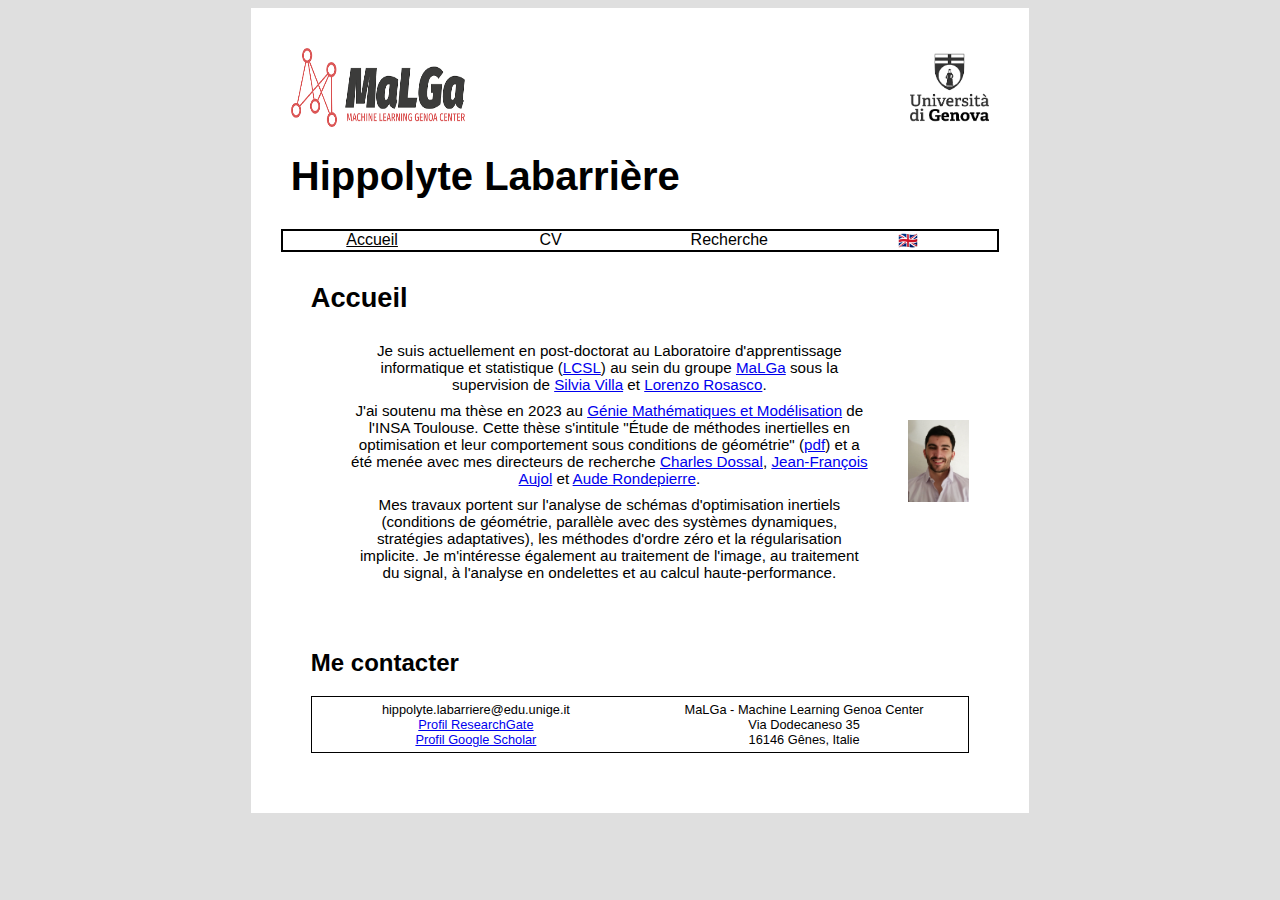
==== index.html @ 2af077d3 "Add files via upload" ====
<!DOCTYPE html>
<html>
    <head>
        
        <!-- Google tag (gtag.js) -->
        <script async src="https://www.googletagmanager.com/gtag/js?id=G-4JK1WKXJRR"></script>
        <script>
          window.dataLayer = window.dataLayer || [];
          function gtag(){dataLayer.push(arguments);}
          gtag('js', new Date());

          gtag('config', 'G-4JK1WKXJRR');
        </script>

        <meta charset="utf-8" />
        <meta name="viewport" content="width=500, initial-scale=0.5, minimum-scale=0.4, maximum-scale=1">
        <title>Hippolyte Labarrière - Page d'accueil</title>
        <link rel="stylesheet" href="style.css" />
    </head>

    <body>
    <div id="bloc_page">
        <div class="haut_page">

            <div id="logos">
                <img id="logo_malga" src="images/malga.png">
                <div id="bloc_universita">
                    <img id="logo_universita" src="images/universita.png">
                </div>
            </div>
            <header>
                <h1>Hippolyte Labarrière</h1>
            </header>
        </div>

        <nav id="menu">
            <div class="element_ind 1"><a href="#">Accueil</a></div>
            <div class="element_ind 2"><a href="pages/cv.html">CV</a></div>
            <div class="element_ind 3"><a href="pages/recherche.html">Recherche</a></div>
            <div class="element_ind 4"><a href="pages/index_eng.html">🇬🇧</a></div>
        </nav>

        <div id="corps">
            <h1>Accueil</h1>
            <div id="bloc_acceuil">
                <div id="topo_acceuil">
                    <p>
                        Je suis actuellement en post-doctorat au Laboratoire d'apprentissage informatique et statistique (<a href="http://lcsl.mit.edu/#/home" target="_blank">LCSL</a>) au sein du groupe <a href="https://malga.unige.it/" target="_blank">MaLGa</a> sous la supervision de <a href="https://www.dima.unige.it/~villa/" target="_blank">Silvia Villa</a> et <a href="http://web.mit.edu/lrosasco/www/" target="_blank">Lorenzo Rosasco</a>.
                    </p>
                    <p>
                        J'ai soutenu ma thèse en 2023 au <a href="https://www.math.insa-toulouse.fr/fr/index.html" target="_blank">Génie Mathématiques et Modélisation</a> de l'INSA Toulouse. Cette thèse s'intitule "Étude de méthodes inertielles en optimisation et leur comportement sous conditions de géométrie" (<a href="https://theses.hal.science/tel-04268678v1" target="_blank">pdf</a>) et a été menée avec mes directeurs de recherche <a href="https://perso.math.univ-toulouse.fr/cdossal/" target="_blank">Charles Dossal</a>, <a href="https://www.math.u-bordeaux.fr/~jaujol/" target="_blank">Jean-François Aujol</a> et <a href="https://perso.math.univ-toulouse.fr/rondepierre/" target="_blank">Aude Rondepierre</a>.
                    </p>
                    <p>
                        Mes travaux portent sur l'analyse de schémas d'optimisation inertiels (conditions de géométrie, parallèle avec des systèmes dynamiques, stratégies adaptatives), les méthodes d'ordre zéro et la régularisation implicite. Je m'intéresse également au traitement de l'image, au traitement du signal, à l'analyse en ondelettes et au calcul haute-performance.
                    </p>
                </div>
                <img id="photo" src="images/photo.jpg">
            </div>


        </div>

        <div id="contact">
            <h2> Me contacter</h2>
            <div id="bloc_contact">
                <p>
                    hippolyte.labarriere@edu.unige.it<br />
                    <a href="https://www.researchgate.net/profile/Hippolyte_Labarriere" target="_blank">Profil ResearchGate</a><br />
                    <a href="https://scholar.google.com/citations?user=qAgXLUMAAAAJ&hl=fr&oi=ao" target="_blank">Profil Google Scholar</a><br />
                </p>
                <p>
                    MaLGa - Machine Learning Genoa Center<br />
                    Via Dodecaneso 35<br />
                    16146 Gênes, Italie<br />
                </p>
            </div>  
        </div>

    </div>
    
    </body>
</html>
---- style.css ----
@media (max-width: 960px) {
	html {
		font-size: 8px;
	}
}

@media (max-width: 1200px) {
    html {
        font-size: 10px;
    }
}

@media (max-width: 1440px) {
    html {
        font-size: 12px;
    }
}



@media (max-width: 1680px) {
    html {
        font-size: 14px;
    }
}



@media (max-width: 1920px) {
    html {
        font-size: 16px;
    }
}





#bloc_page
{
	width: 60%;
	min-width: 650px;
	margin: auto;
	background-color: #FFFFFF;
	padding: 10px;
}

body
{
	background-color: #DFDFDF;
	font-family:Calibri,"Arial",serif;
}

.haut_page, #corps
{
	margin: 30px;
}

#logo_edmitt
{
	max-width: 20%;
	height: auto;
}

#logo_malga
{
	max-width: 25%;
	height: auto;
}


#bloc_insa
{
	max-width:  52%;
	height : auto;
	display:  flex;
	justify-content:  right;
	align-items:  center;
}

#logo_insa
{
	max-width: 33%;
	height: auto;
}

#logo_universita
{
	max-width: 35%;
	height: auto;
}

#bloc_universita
{
	max-width:  52%;
	height : auto;
	display:  flex;
	justify-content:  right;
	align-items:  center;
}

#logos
{
	display:  flex;
	justify-content: space-between;

}
#menu
{
	margin: 20px;
	display: flex;
	flex-direction: row;
	justify-content: space-around;
	border: 2px black solid;
}

#menu div
{
	border:  0px gray solid;
}

.element_ind,.element_CV,.element_rec
{
	flex: 1;
	text-align:  center;
}

.element_ind a,.element_CV a,.element_rec a
{
	text-decoration: none;
	color: black;
}

.element_ind:nth-child(1),.element_CV:nth-child(2),.element_rec:nth-child(3)
{
	text-decoration: underline;
}

header h1
{
	font-size: 250%;
	font-weight: bold;
}


#corps h1
{
	margin: 10px 20px 10px 20px;
	font-size: 170%;
}

#corps h2
{
	font-size: 140%;
}

#corps h3
{
	font-size: 120%;
}

#corps h2,#corps div,#corps p,#corps li
{
	margin: 9px 20px 9px 20px;
}

#corps h3
{
	margin: 9px 30px 9px 30px;
}

#corps h1 span
{
	font-size: 80%;
	font-weight: normal;
}

#bloc_acceuil
{
	display:  flex;
	align-items:  center;
}

#topo_acceuil p
{
	text-align: center;
	font-size: 95%;
}

#photo
{
	width: 40%;
	max-width: 140px;
	min-width: 60px;
	height: auto;
}


#contact
{
	margin: 50px;
}

#bloc_contact
{
	display:  flex;
	border: 1px black solid;
	align-items:  center;
	justify-content: center;
}

#bloc_contact p
{
	flex: 1;
	margin: 5px;
	text-align: center;
	font-size: 80%;
}

.ligne_formation
{
	display: flex;
	align-items: center;
}

.date
{
	font-weight: bold;
	font-size: 100%;
	text-align: center;
	min-width: 90px;
}

.description p
{
	font-size: 100%;
}

.description_gras
{
	font-weight: bold;
}


.bloc_divers em
{
	text-decoration: underline;
}

.ligne_divers
{
	font-size: 100%;
}

.bloc_publi,.bloc_pres
{
	font-size: 90%;
}
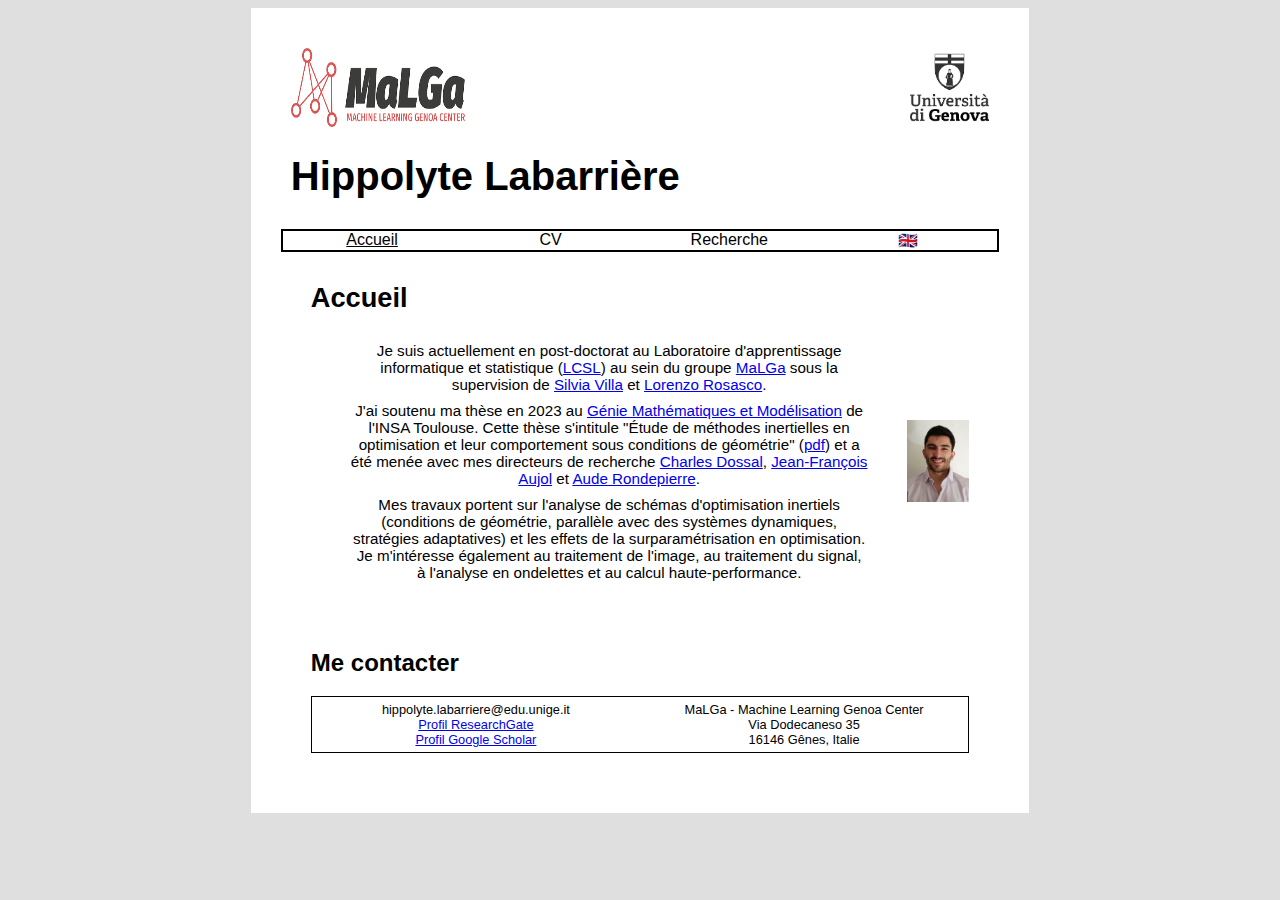
==== commit c10daf0b: "Add files via upload" ====
--- a/index.html
+++ b/index.html
@@ -2,15 +2,17 @@
 <html>
     <head>
         
+        
         <!-- Google tag (gtag.js) -->
-        <script async src="https://www.googletagmanager.com/gtag/js?id=G-4JK1WKXJRR"></script>
+        <script async src="https://www.googletagmanager.com/gtag/js?id=G-5F97S664DG"></script>
         <script>
           window.dataLayer = window.dataLayer || [];
           function gtag(){dataLayer.push(arguments);}
           gtag('js', new Date());
 
-          gtag('config', 'G-4JK1WKXJRR');
+          gtag('config', 'G-5F97S664DG');
         </script>
+
 
         <meta charset="utf-8" />
         <meta name="viewport" content="width=500, initial-scale=0.5, minimum-scale=0.4, maximum-scale=1">
@@ -51,7 +53,7 @@
                         J'ai soutenu ma thèse en 2023 au <a href="https://www.math.insa-toulouse.fr/fr/index.html" target="_blank">Génie Mathématiques et Modélisation</a> de l'INSA Toulouse. Cette thèse s'intitule "Étude de méthodes inertielles en optimisation et leur comportement sous conditions de géométrie" (<a href="https://theses.hal.science/tel-04268678v1" target="_blank">pdf</a>) et a été menée avec mes directeurs de recherche <a href="https://perso.math.univ-toulouse.fr/cdossal/" target="_blank">Charles Dossal</a>, <a href="https://www.math.u-bordeaux.fr/~jaujol/" target="_blank">Jean-François Aujol</a> et <a href="https://perso.math.univ-toulouse.fr/rondepierre/" target="_blank">Aude Rondepierre</a>.
                     </p>
                     <p>
-                        Mes travaux portent sur l'analyse de schémas d'optimisation inertiels (conditions de géométrie, parallèle avec des systèmes dynamiques, stratégies adaptatives), les méthodes d'ordre zéro et la régularisation implicite. Je m'intéresse également au traitement de l'image, au traitement du signal, à l'analyse en ondelettes et au calcul haute-performance.
+                        Mes travaux portent sur l'analyse de schémas d'optimisation inertiels (conditions de géométrie, parallèle avec des systèmes dynamiques, stratégies adaptatives) et les effets de la surparamétrisation en optimisation. Je m'intéresse également au traitement de l'image, au traitement du signal, à l'analyse en ondelettes et au calcul haute-performance.
                     </p>
                 </div>
                 <img id="photo" src="images/photo.jpg">
